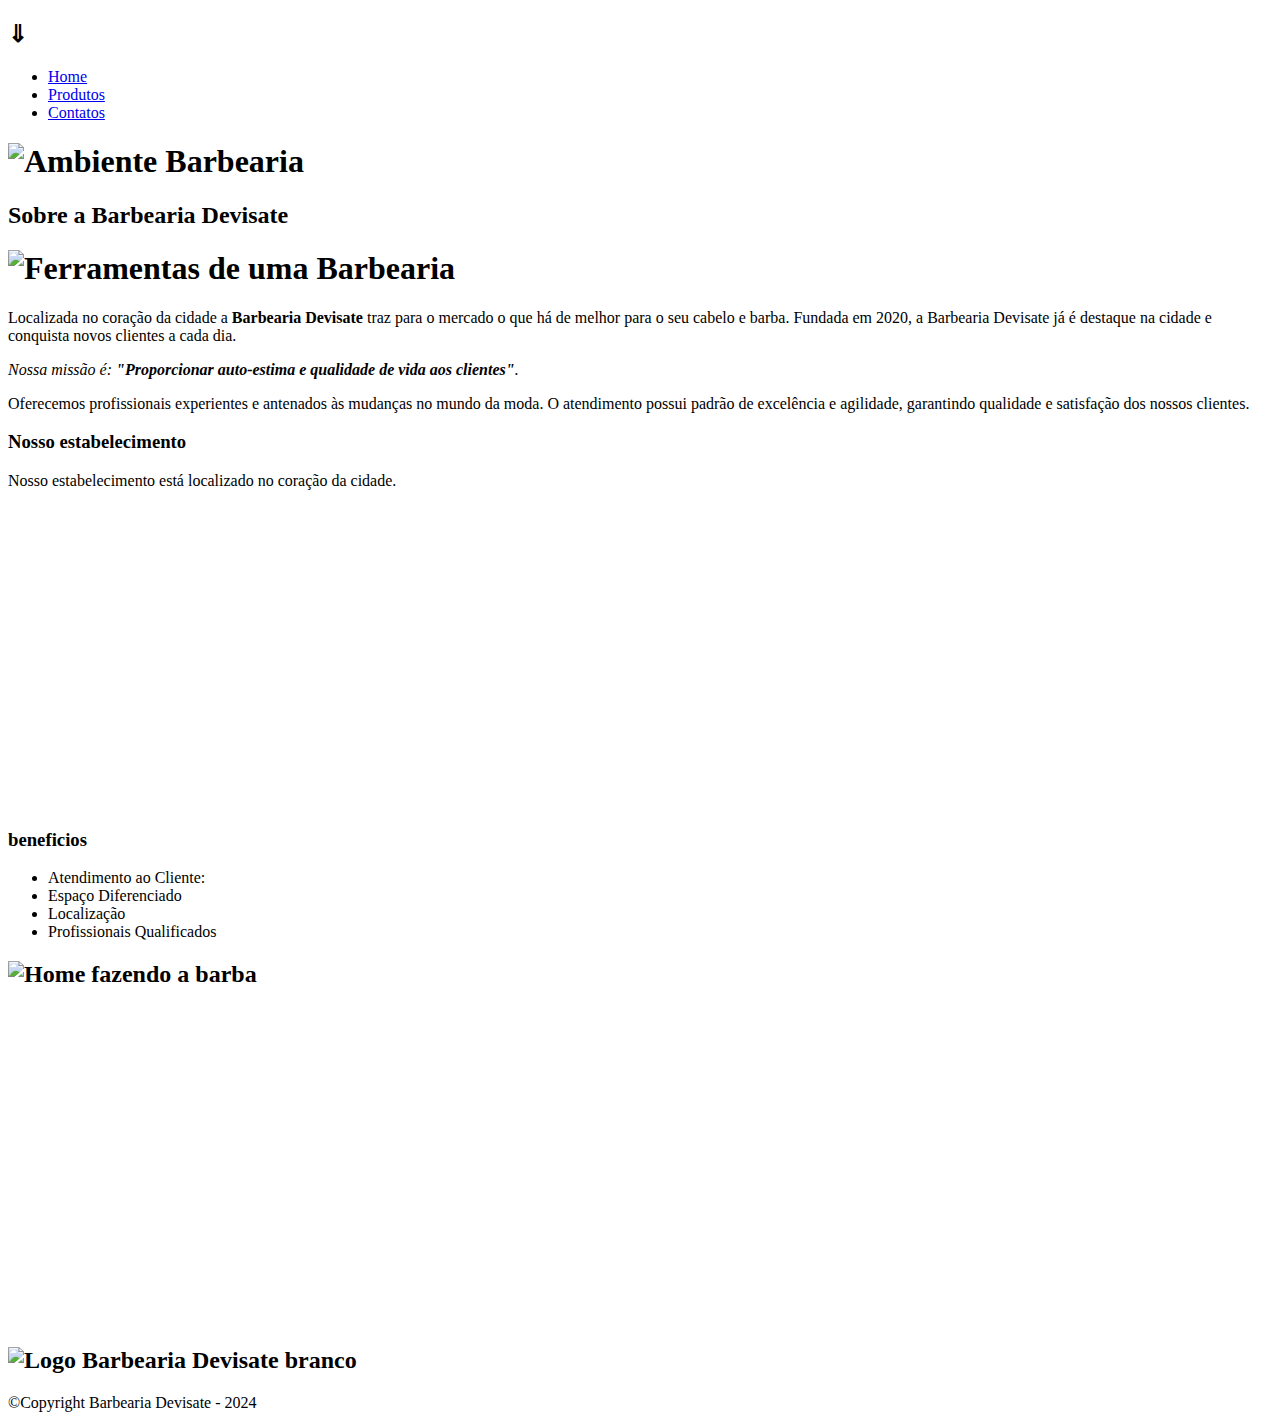
==== Barbearia Devisate_arquivos/Barbeari Devisate.html @ ea553a55 "Subindo Site" ====
<!DOCTYPE html>
<html lang="pt-br">
<head>
	<meta charset="UTF-8">
	<meta name="viewport" content="width=device-width, initial-scale=1.0">
	<meta name="description" content="Quem quer ser bem atendido e voltar para casa mais bonito vem na barbearia Devisate.">
	<meta name="keywords" content="Barba, Cabelo, Bigode, Barbearia em Marília, Agendamento de Corte.">
	<meta name="robots" content="index, follow">
	<meta name="revisit-after" content="7 day">
	<meta name="language" content="Portuguese">
	<meta name="generator" content="N/A">
	<meta name="author" content="Elton de Souza Silva">
	<link rel="preconnect" href="https://fonts.googleapis.com">
	<link rel="preconnect" href="https://fonts.gstatic.com" crossorigin>
	<link href="https://fonts.googleapis.com/css2?family=Montserrat+Alternates:ital@0;1&family=Montserrat:ital,wght@0,100..900;1,100..900&display=swap" rel="stylesheet">
	<link rel="shortcut icon" href="icon/barbearia.png" type="image/ x-icon">
	<link rel="stylesheet" href="css/reset.css">
	<link rel="stylesheet" href="css/Home.css">
	<link rel="stylesheet" href="css/Style.css">
	<title> Barbearia Devisate </title>
</head>

<body>
	<!-- Cabeçalho do site -->
	<header>
		<div class="caixa">
			<h2>  ⇓ </h2>
			<nav>
				<ul>
				<li><a href="index.html">Home</a></li>
				<li><a href="produtos.html">Produtos</a></li>
				<li><a href="contatos.html">Contatos</a></li>
				</ul>
			</nav>	
		</div>
	
	</header>

	<h1><img class="banner" src="" alt="Ambiente Barbearia"></h1>
	
	<!-- Conteúdo Principal -->
	<main>
		<!-- Seção 1 da Página -->
		<section class="principal" >
			<h2 class="titulo-principal">Sobre a Barbearia Devisate</h2>
			<h1><img class="utensilios" src="" alt="Ferramentas de uma Barbearia"></h1>

			<p>Localizada no coração da cidade a <strong> Barbearia Devisate</strong> traz para o mercado o que há de melhor para o seu cabelo e barba. Fundada em 2020, a Barbearia Devisate já é destaque na cidade e conquista novos clientes a cada dia.</p>
                <p><em>Nossa missão é: <strong>"Proporcionar auto-estima e qualidade de vida aos clientes"</strong>.</em></p>

			<p>Oferecemos profissionais experientes e antenados às mudanças no mundo da moda. O atendimento possui padrão de excelência e agilidade, garantindo qualidade e satisfação dos nossos clientes.</p>

                  
            
		</section>
        <!-- Seção 2 da página -->
		<section class="Mapa">
            <h3 class="titulo-principal">Nosso estabelecimento</h3>
            <p>Nosso estabelecimento está localizado no coração da cidade.</p>
			<div class="mapa-conteudo">
            <iframe src="https://www.google.com/maps/embed?pb=!1m14!1m8!1m3!1d14775.354866333273!2d-49.9539894!3d-22.2082348!3m2!1i1024!2i768!4f13.1!3m3!1m2!1s0x94bfd7217b8e873b%3A0xcd65e07a4ab43f!2sEscola%20T%C3%A9cnica%20Estadual%20Ant%C3%B4nio%20Devisate!5e0!3m2!1spt-BR!2sbr!4v1709072823724!5m2!1spt-BR!2sbr" width="100%" height="300" style="border:0;" allowfullscreen="" loading="lazy" referrerpolicy="no-referrer-when-downgrade"></iframe>
			</div>
     </section>

	<!-- Seção 3 da Página -->
	<section class="beneficios">
			<h3 class="titulo-principal"> beneficios</h3>
		<div class="conteudo-beneficios">
			<ul class="lista-beneficios">
			   <li class="itens">Atendimento ao Cliente:</li>
			   <li class="itens">Espaço Diferenciado</li>
			   <li class="itens">Localização</li>
			   <li class="itens">Profissionais Qualificados</li>
			</ul>
			
			<h2><img class="imagen-beneficios" src="" alt="Home fazendo a barba"></h2>
	</div>

			<div class="video">
				<iframe width="560" height="315" src="https://www.youtube.com/embed/NDXRFfgUQ1Q?si=axdv9TNzPekiWYyG" title="YouTube video player" frameborder="0" allow="accelerometer; autoplay; clipboard-write; encrypted-media; gyroscope; picture-in-picture; web-share" allowfullscreen></iframe>
			</div>

		</section>
	
	</main>

	<!-- Rodapé da Página -->
    	<footer>
			<h2> <img src="" alt="Logo Barbearia Devisate branco"> </h2>
	     	<p class="cpr">©Copyright Barbearia Devisate - 2024</p>
	</footer>
</body>
</html>
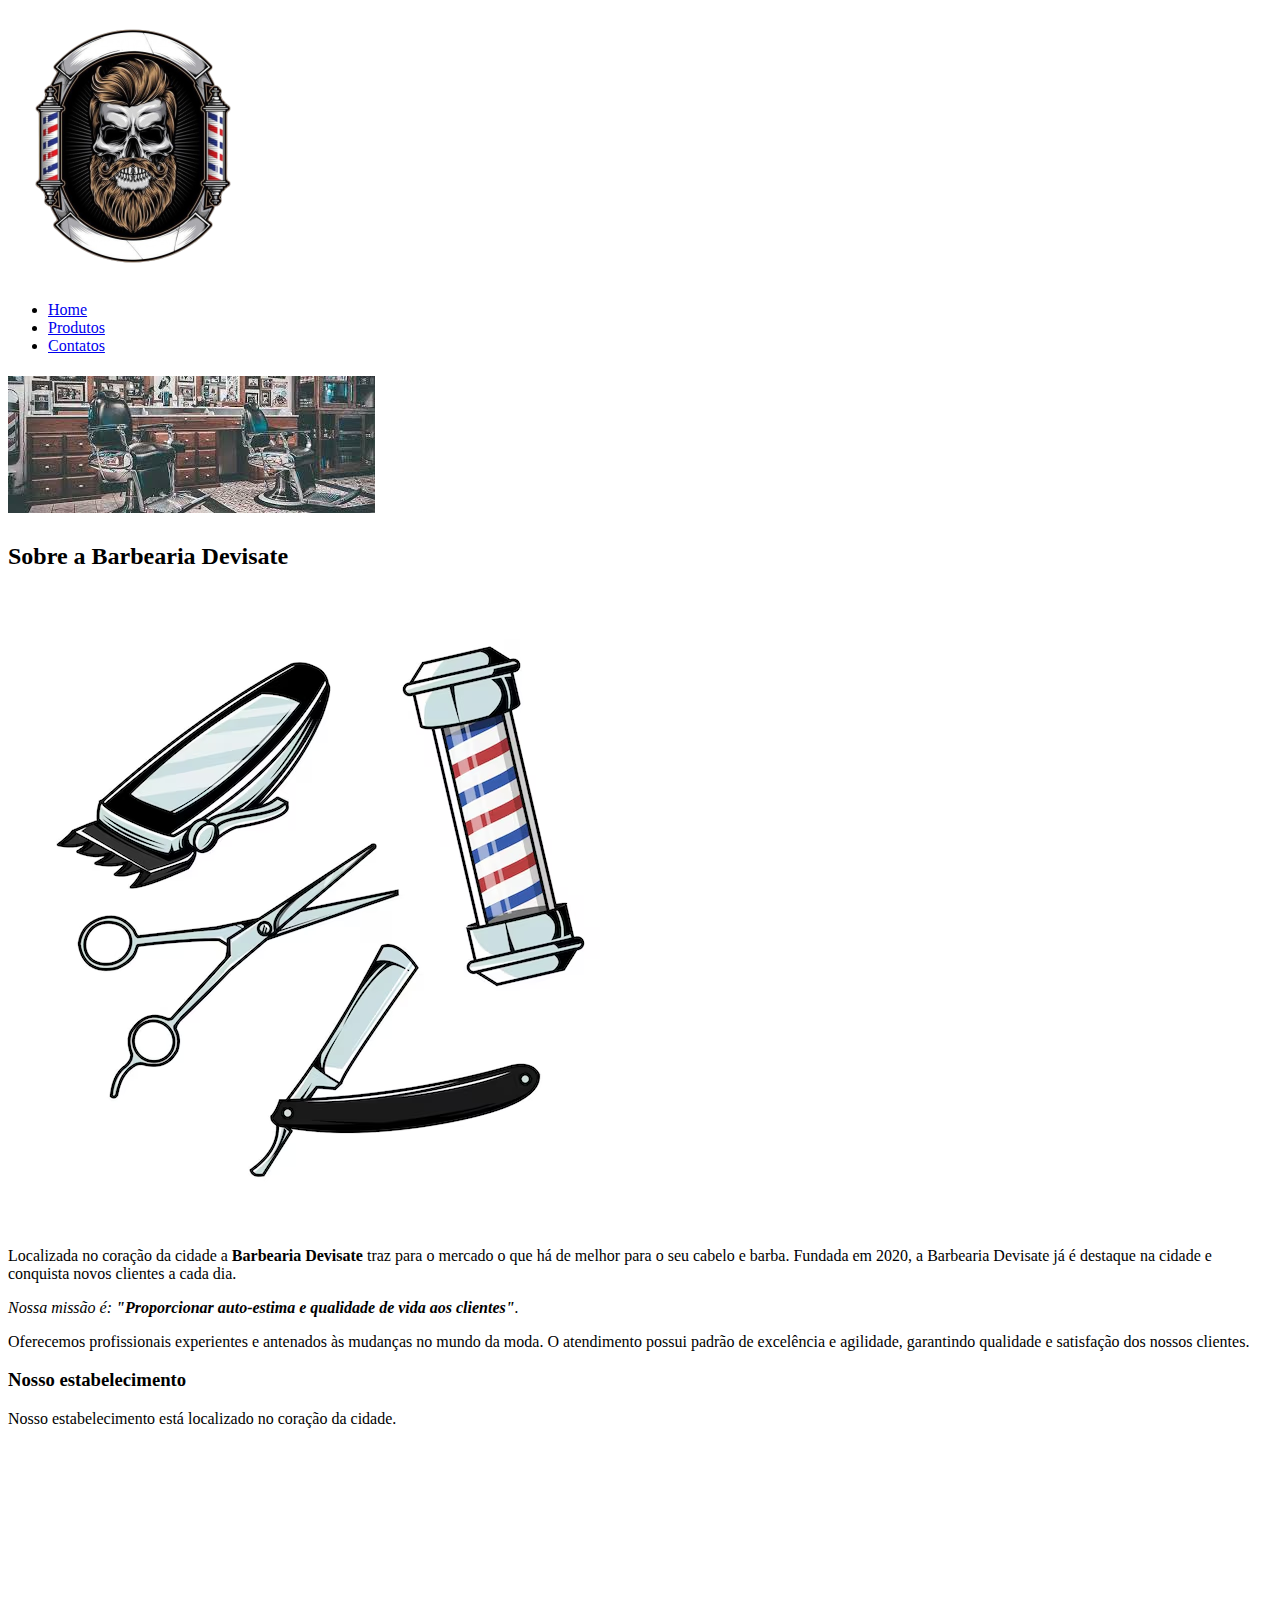
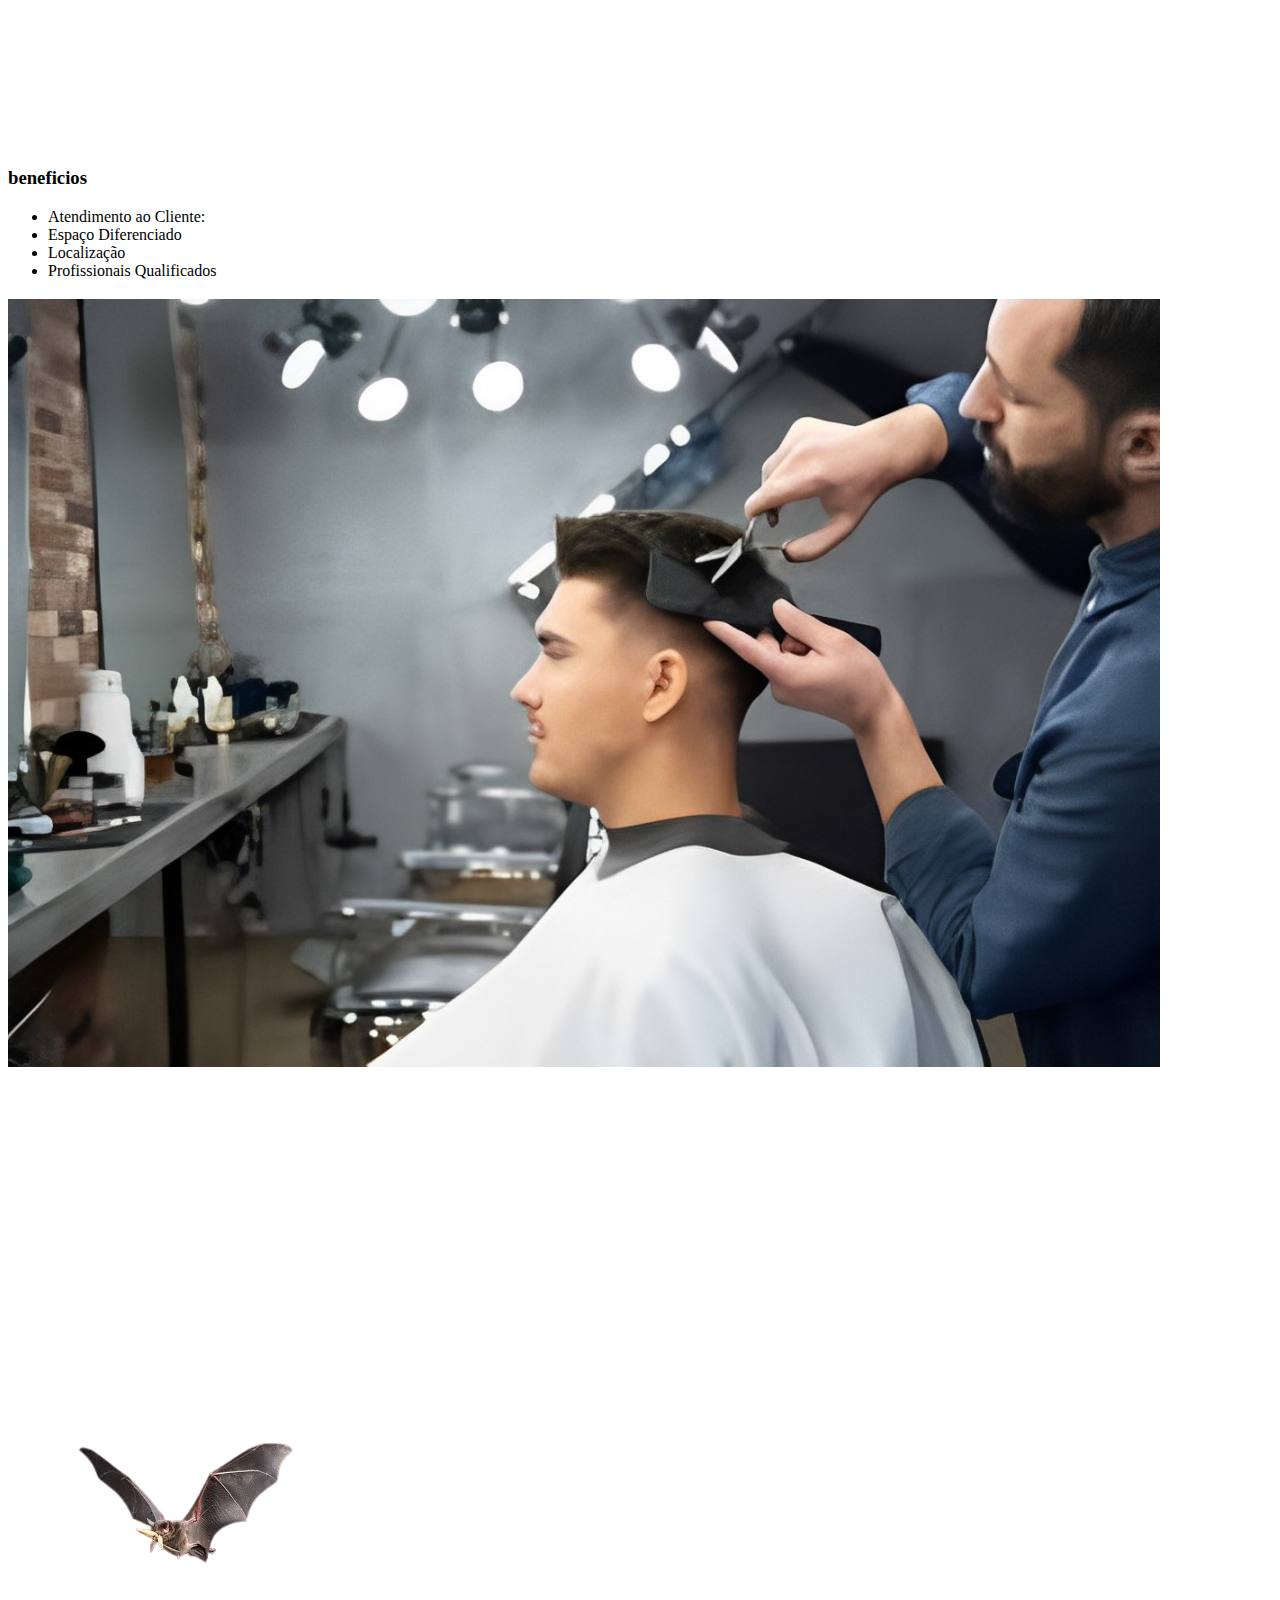
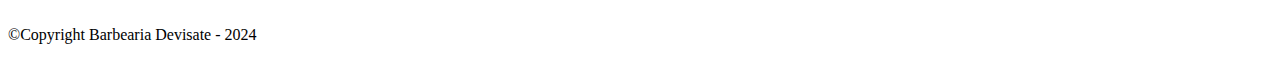
==== commit 150ee2ce: "a" ====
--- a/Barbearia Devisate_arquivos/Barbeari Devisate.html
+++ b/Barbearia Devisate_arquivos/Barbeari Devisate.html
@@ -24,7 +24,7 @@
 	<!-- Cabeçalho do site -->
 	<header>
 		<div class="caixa">
-			<h2>  ⇓ </h2>
+			<h1><img src="assets/Morcego.png" alt="Logo Barbearia Devisate"></h1>
 			<nav>
 				<ul>
 				<li><a href="index.html">Home</a></li>
@@ -36,14 +36,14 @@
 	
 	</header>
 
-	<h1><img class="banner" src="" alt="Ambiente Barbearia"></h1>
+	<h1><img class="banner" src="assets/Banner.jpg" alt="Ambiente Barbearia"></h1>
 	
 	<!-- Conteúdo Principal -->
 	<main>
 		<!-- Seção 1 da Página -->
 		<section class="principal" >
 			<h2 class="titulo-principal">Sobre a Barbearia Devisate</h2>
-			<h1><img class="utensilios" src="" alt="Ferramentas de uma Barbearia"></h1>
+			<h1><img class="utensilios" src="assets/ferramenta barber.avif" alt="Ferramentas de uma Barbearia"></h1>
 
 			<p>Localizada no coração da cidade a <strong> Barbearia Devisate</strong> traz para o mercado o que há de melhor para o seu cabelo e barba. Fundada em 2020, a Barbearia Devisate já é destaque na cidade e conquista novos clientes a cada dia.</p>
                 <p><em>Nossa missão é: <strong>"Proporcionar auto-estima e qualidade de vida aos clientes"</strong>.</em></p>
@@ -73,7 +73,7 @@
 			   <li class="itens">Profissionais Qualificados</li>
 			</ul>
 			
-			<h2><img class="imagen-beneficios" src="" alt="Home fazendo a barba"></h2>
+			<h2><img class="imagem-beneficios" src="assets/Homem cortano.jpg" alt="Home fazendo a barba"></h2>
 	</div>
 
 			<div class="video">
@@ -86,7 +86,7 @@
 
 	<!-- Rodapé da Página -->
     	<footer>
-			<h2> <img src="" alt="Logo Barbearia Devisate branco"> </h2>
+			<h2> <img src="assets/morcego-removebg-preview.png" alt="Logo Barbearia Devisate branco"> </h2>
 	     	<p class="cpr">©Copyright Barbearia Devisate - 2024</p>
 	</footer>
 </body>
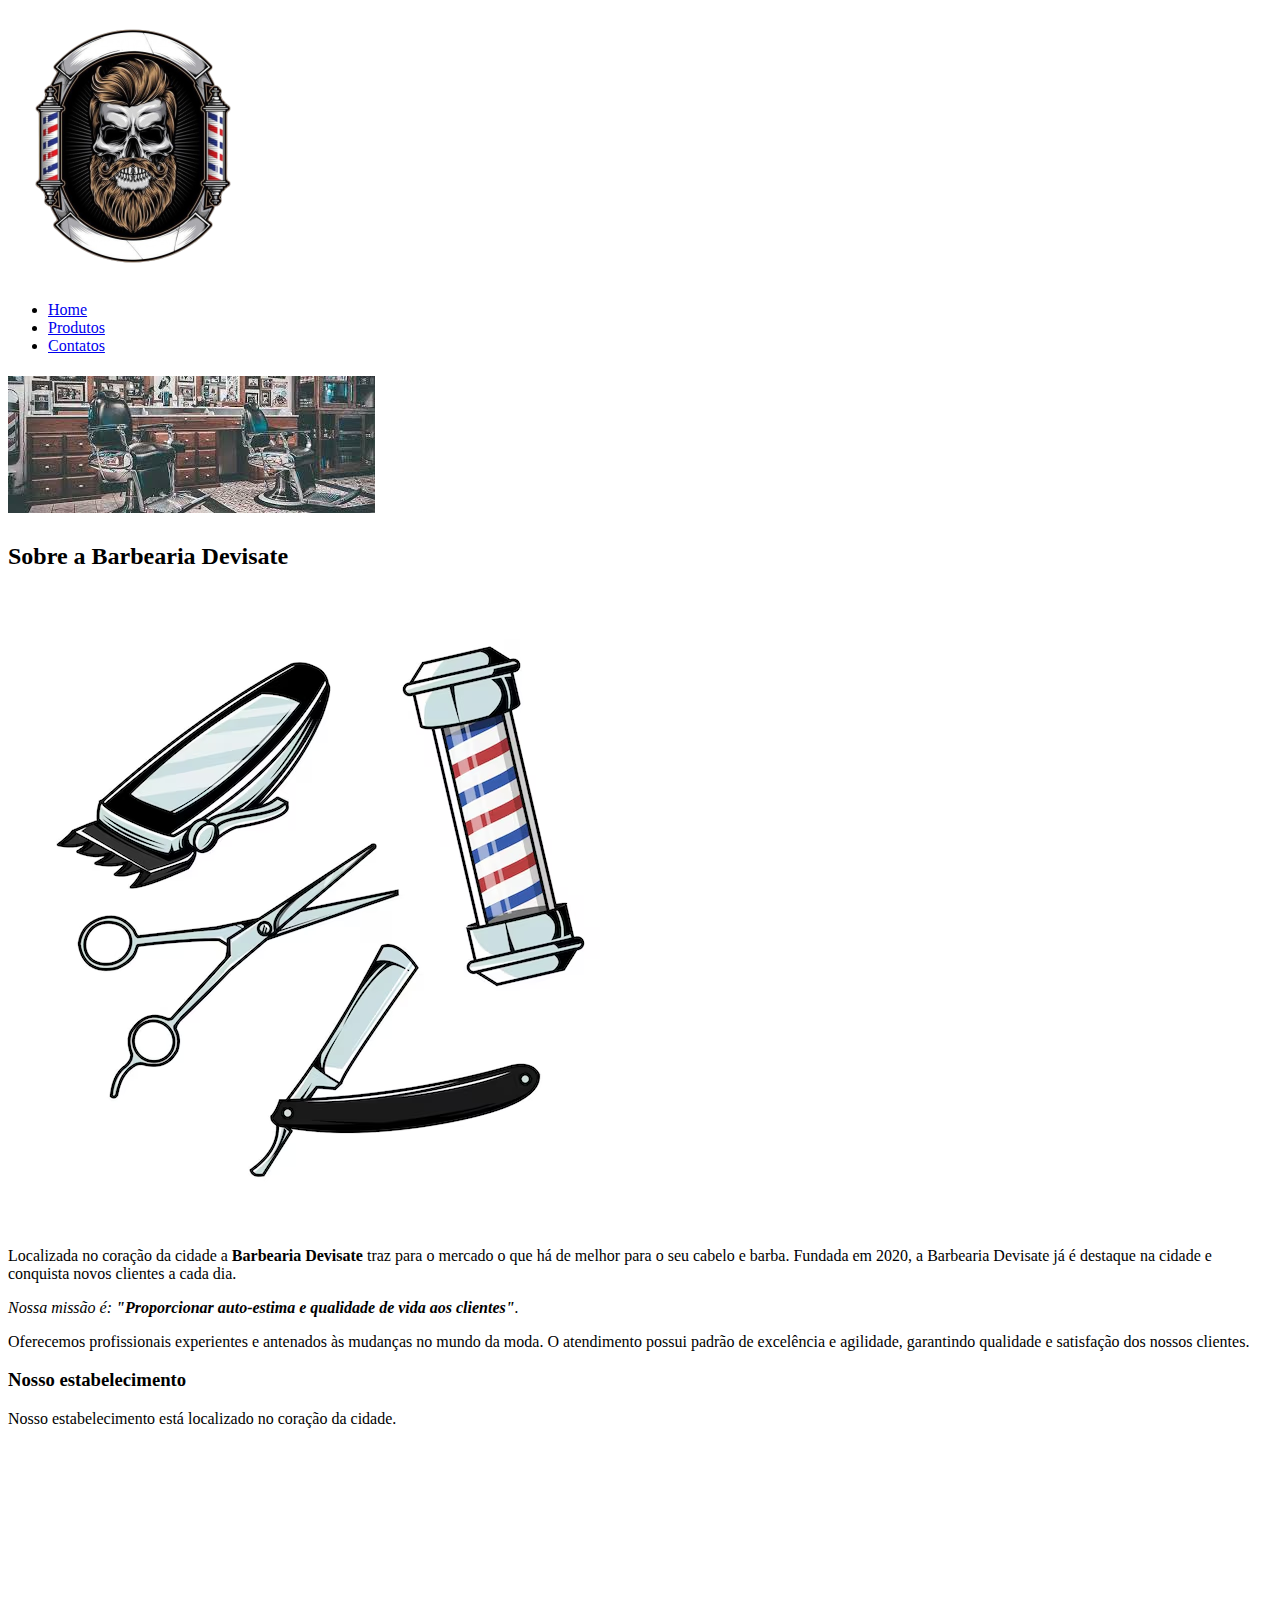
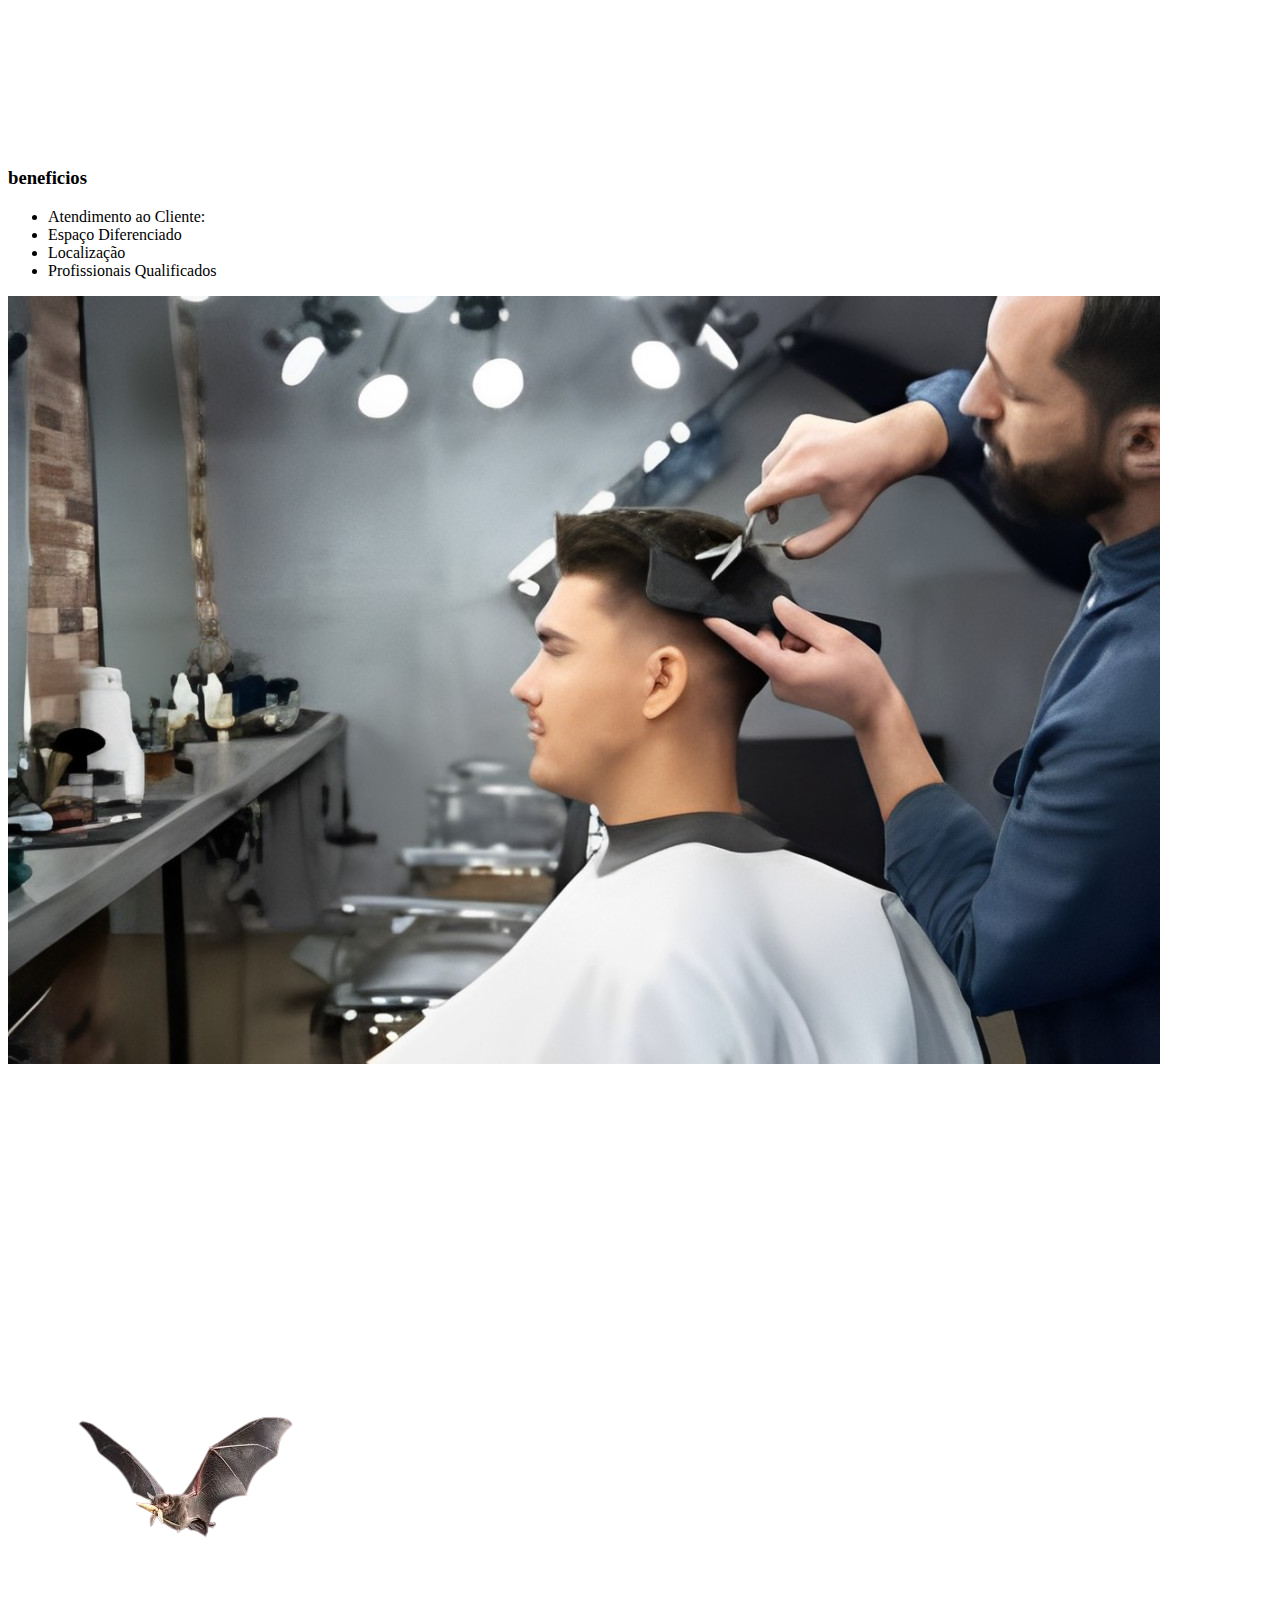
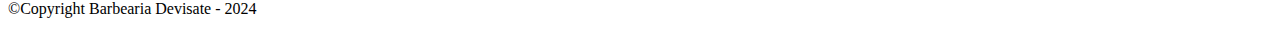
==== commit dc237da0: "07/05" ====
--- a/Barbearia Devisate_arquivos/Barbeari Devisate.html
+++ b/Barbearia Devisate_arquivos/Barbeari Devisate.html
@@ -73,7 +73,7 @@
 			   <li class="itens">Profissionais Qualificados</li>
 			</ul>
 			
-			<h2><img class="imagem-beneficios" src="assets/Homem cortano.jpg" alt="Home fazendo a barba"></h2>
+			<img class="imagem-beneficios" src="assets/Homem cortano.jpg" alt="Home fazendo a barba">
 	</div>
 
 			<div class="video">
